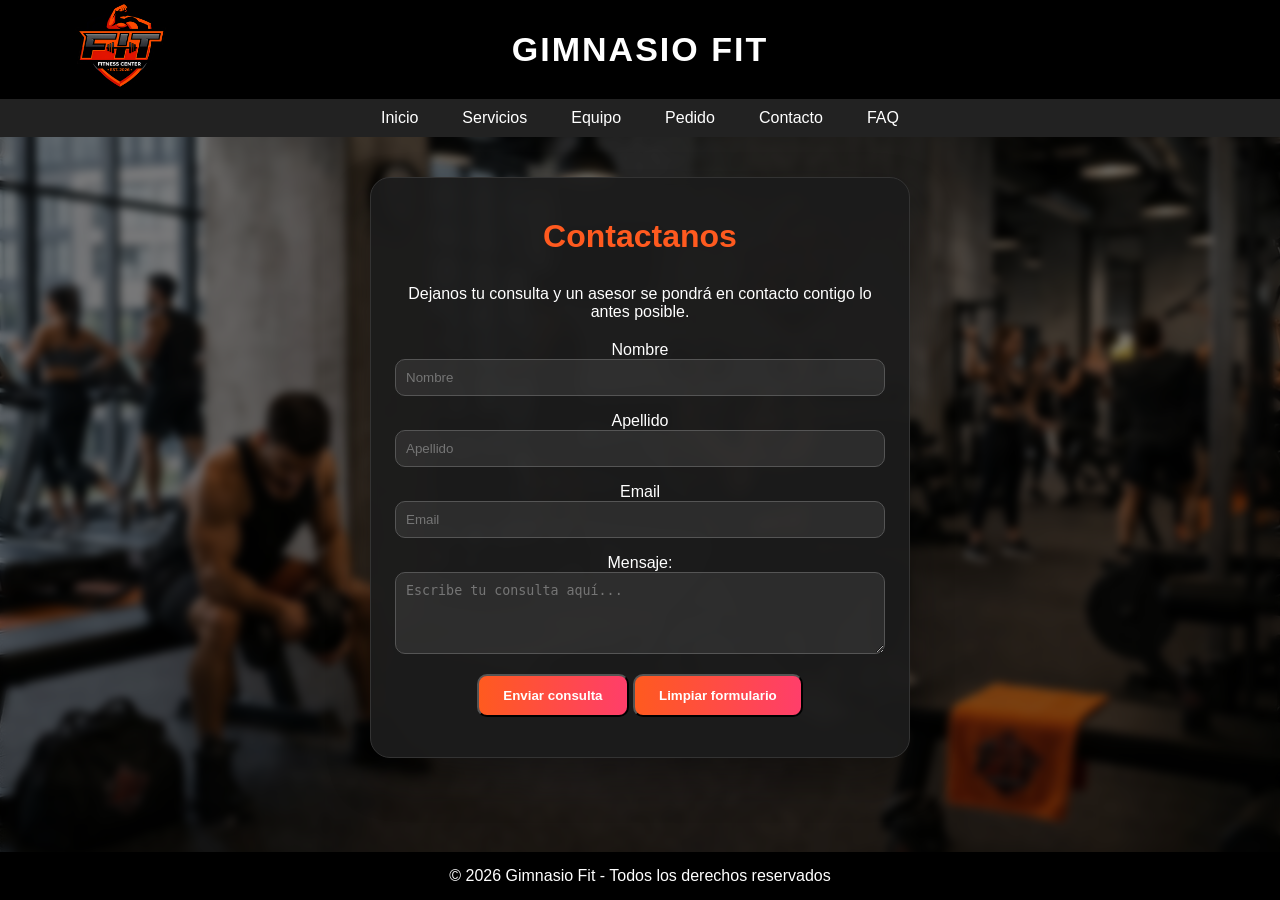
==== pages/contacto.html @ dea10803 "subo tp1" ====
<!DOCTYPE html>
<html lang="es">
<head>
    <meta charset="UTF-8">
    <title>Contacto - Gimnasio Fit</title>
    <link rel="stylesheet" href="../css/style.css">
</head>
<body>

    <header class="servicio_header">
    <img src="../assets/img/logo.png" alt="Logo Gimnasio Fit" class="servicio_logo">
    <h1>Gimnasio Fit</h1>
</header>

    <nav class="servicio_nav">
        <ul class="servicio_nav_ul">
            <li><a href="../index.html">Inicio</a></li>
            <li><a href="servicios.html">Servicios</a></li>
            <li><a href="equipo.html">Equipo</a></li>
            <li><a href="pedido.html">Pedido</a></li>
            <li><a href="contacto.html">Contacto</a></li>
            <li><a href="faq.html">FAQ</a></li>
        </ul>
    </nav>
    <main class="servicio_main">
        <section class="servicio_section">
            <div class="servicio_contenedor">
                <div class="card">
                    <h2 class="servicio_titulo">Contactanos</h2>
                    <p style="margin-bottom: 20px;"">Dejanos tu consulta y un asesor se pondrá en contacto contigo lo antes posible.</p>

                    <form class="card_container">
                        <div>
                            <label for="nombre">Nombre</label>
                            <input type="text" id="nombre" placeholder="Nombre" name="nombre" required>
                        </div>

                        <div>
                            <label for="apellido">Apellido</label>
                            <input type="text" id="apellido" placeholder="Apellido" name="apellido" required>
                        </div>

                        <div>
                            <label for="email">Email</label>
                            <input type="text" id="email" placeholder="Email" name="email" required>
                        </div>

                        <div>
                            <label for="mensaje">Mensaje:</label>
                            <textarea id="mensaje" placeholder="Escribe tu consulta aquí..." name="mensaje" rows="4" required></textarea>
                        </div>

                        <div>
                            <button type="submit" class="boton-pedido-link">Enviar consulta</button>
                            <button type="reset" class="boton-pedido-link">Limpiar formulario</button>
                        </div>
                    </div>
                </div>
            </form>
        </section>
    </main>

    <footer class="servicio_footer">
        <p>© 2026 Gimnasio Fit - Todos los derechos reservados</p>
    </footer>

</body>
</html>
---- css/style.css ----
/* =========================
    VARIABLES Y RESET
========================= */
:root {
    --color-negro: #000;
    --color-gris-oscuro: #1c1c1c;
    --color-gris: #222;
    --color-acento: #ff5a1f;
}

* {
    margin: 0;
    padding: 0;
    box-sizing: border-box;
}

/* =========================
    BODY Y FONDO
========================= */
body {
    font-family: Arial, sans-serif;
    color: #fff;

    background-image: url("../assets/img/gym-bg.jpeg");
    background-size: cover;
    background-position: center;
    background-attachment: fixed;

    display: flex;
    flex-direction: column;
    min-height: 100vh;
}

/* Capa oscura + blur */
body::before {
    content: "";
    position: fixed;
    width: 100%;
    height: 100%;
    backdrop-filter: blur(4px);
    background-color: rgba(0, 0, 0, 0.5);
    z-index: -1;
}

/* =========================
    HEADER
========================= */
.servicio_header {
    background-color: var(--color-negro);
    padding: 30px;
    text-align: center;
    position: relative;
}

.servicio_logo {
    width: 200px;
    position: absolute;
    left: 20px;
    top: 50%;
    transform: translateY(-50%);
}

.servicio_header h1 {
    font-size: 34px;
    letter-spacing: 2px;
    text-transform: uppercase;
}

/* =========================
    NAVBAR
========================= */
.servicio_nav {
    background-color: var(--color-gris);
}

.servicio_nav_ul {
    display: flex;
    justify-content: center;
    list-style: none;
}

.servicio_nav_ul li {
    margin: 10px;
}

.servicio_nav_ul a {
    color: #fff;
    text-decoration: none;
    padding: 8px 12px;
    transition: 0.3s;
}

.servicio_nav_ul a:hover {
    background-color: var(--color-acento);
}

/* =========================
    MAIN Y SECCIONES
========================= */
.servicio_main {
    flex: 1;
    padding: 40px;
}

.servicio_section {
    text-align: center;
}

.servicio_titulo {
    margin-bottom: 30px;
    color: var(--color-acento);
    font-size: 32px;
    text-align: center;
}

/* =========================
    CONTENEDORES Y CARDS
========================= */
.servicio_contenedor {
    display: flex;
    justify-content: center;
    gap: 20px;
    flex-wrap: wrap;
}

.servicio_card {
    background-color: rgba(28, 28, 28, 0.85);
    border: 1px solid #333;
    border-radius: 10px;
    width: 300px;
    padding: 20px;
    transition: 0.3s;
    backdrop-filter: blur(3px);
}

.servicio_card:hover {
    transform: scale(1.05);
    border-color: var(--color-acento);
}

.servicio_card img {
    width: 100%;
    border-radius: 10px;
}

.servicio_card h3 {
    margin: 15px 0 10px;
}

.servicio_card p {
    font-size: 14px;
    margin-bottom: 15px;
}

.servicio_precio {
    font-weight: bold;
    color: #00ff88;
}

/* =========================
    EQUIPO
========================= */
.equipo {
    display: flex;
    justify-content: center;
    gap: 20px;
    margin-top: 20px;
}

.miembro {
    width: 250px;
    padding: 20px;
    background: rgba(255, 255, 255, 0.05);
    backdrop-filter: blur(10px);
    border: 1px solid rgba(255, 255, 255, 0.2);
    border-radius: 15px;
    transition: 0.3s;
}

.miembro:hover {
    transform: translateY(-10px);
    box-shadow: 0 10px 30px rgba(255, 100, 0, 0.3);
}

.miembro img {
    width: 100%;
    height: 280px;
    object-fit: contain;
    border-radius: 10px;
}

/* =========================
    FORMULARIOS / CARD GRANDE
========================= */
.card {
    background-color: rgba(28, 28, 28, 0.95);
    border: 1px solid #333;
    border-radius: 20px;
    max-width: 540px;
    padding: 40px 24px;
    transition: 0.3s;
    backdrop-filter: blur(5px);
    box-shadow: 0 20px 40px rgba(0, 0, 0, 0.35);
}

.card:hover {
    transform: translateY(-5px);
    border-color: var(--color-acento);
}

.card_title {
    margin-bottom: 25px;
    color: var(--color-acento);
}

.card_container {
    display: flex;
    flex-direction: column;
    gap: 16px;
}

.card_container input,
.card_container select,
.card_container textarea {
    width: 100%;
    padding: 10px;
    border-radius: 10px;
    border: 1px solid #555;
    background-color: rgba(255, 255, 255, 0.08);
    color: #fff;
}

.days_container {
    display: flex;
    flex-wrap: wrap;
    gap: 15px;
    justify-content: center;
}

.days_container div {
    display: flex;
    align-items: center;
    gap: 6px;
}

/* =========================
    BOTONES
========================= */
.boton-pedido-link {
    display: inline-block;
    padding: 12px 24px;
    background-image: linear-gradient(90deg, #ff5a1f, #ff3e6a);
    color: #fff;
    text-decoration: none;
    font-weight: 700;
    border-radius: 10px;
    transition: 0.2s;
}

.boton-pedido-link:hover {
    transform: scale(1.05);
}

/* =========================
    FOOTER
========================= */
.servicio_footer {
    background-color: #000;
    text-align: center;
    padding: 15px;
}

/* =========================
    RESPONSIVE
========================= */
@media (max-width: 880px) {
    .servicio_contenedor,
    .card {
        width: 100%;
    }
}
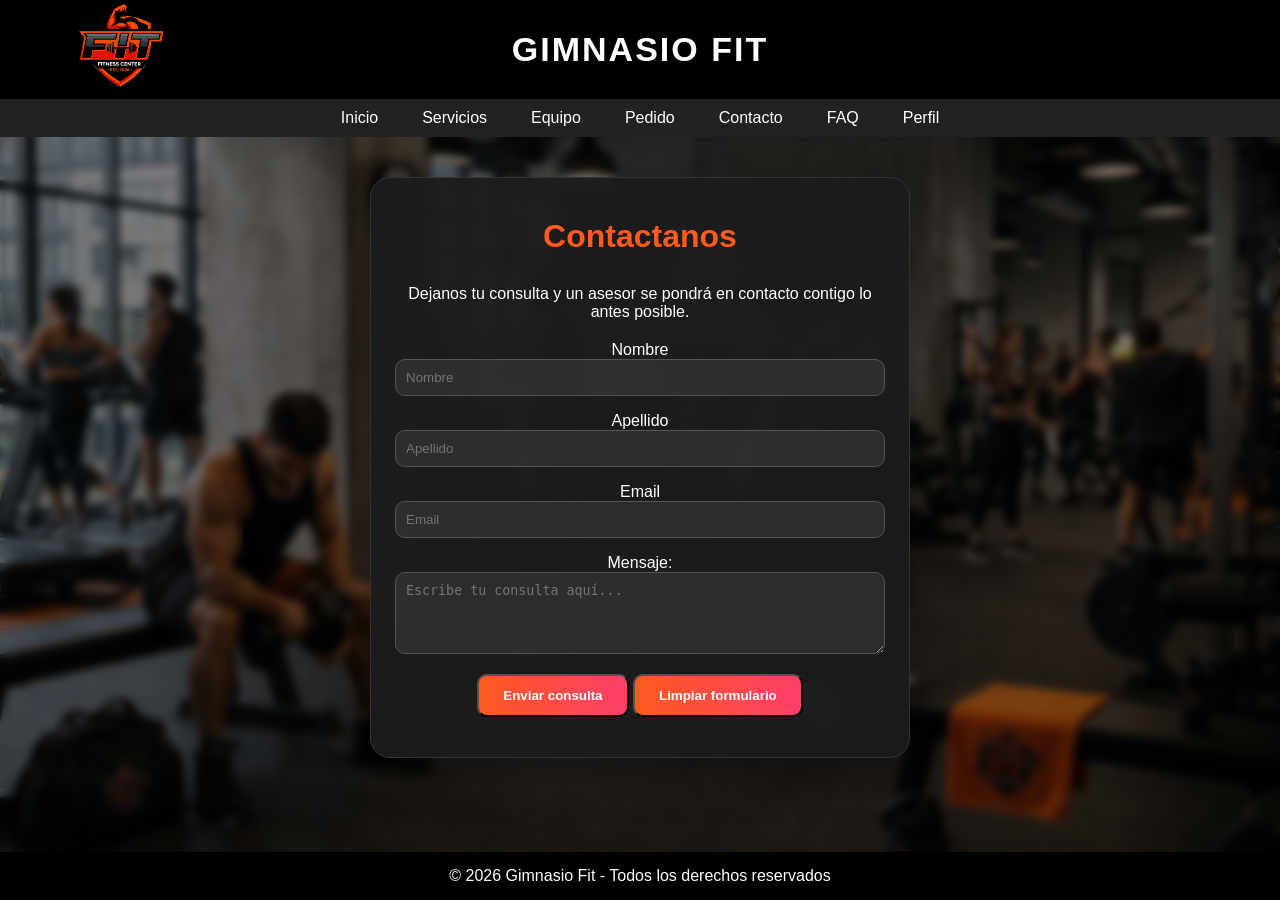
==== commit 8b341d41: "Hice el perfil" ====
--- a/pages/contacto.html
+++ b/pages/contacto.html
@@ -20,6 +20,7 @@
             <li><a href="pedido.html">Pedido</a></li>
             <li><a href="contacto.html">Contacto</a></li>
             <li><a href="faq.html">FAQ</a></li>
+            <li><a href="perfil.html">Perfil</a></li>
         </ul>
     </nav>
     <main class="servicio_main">
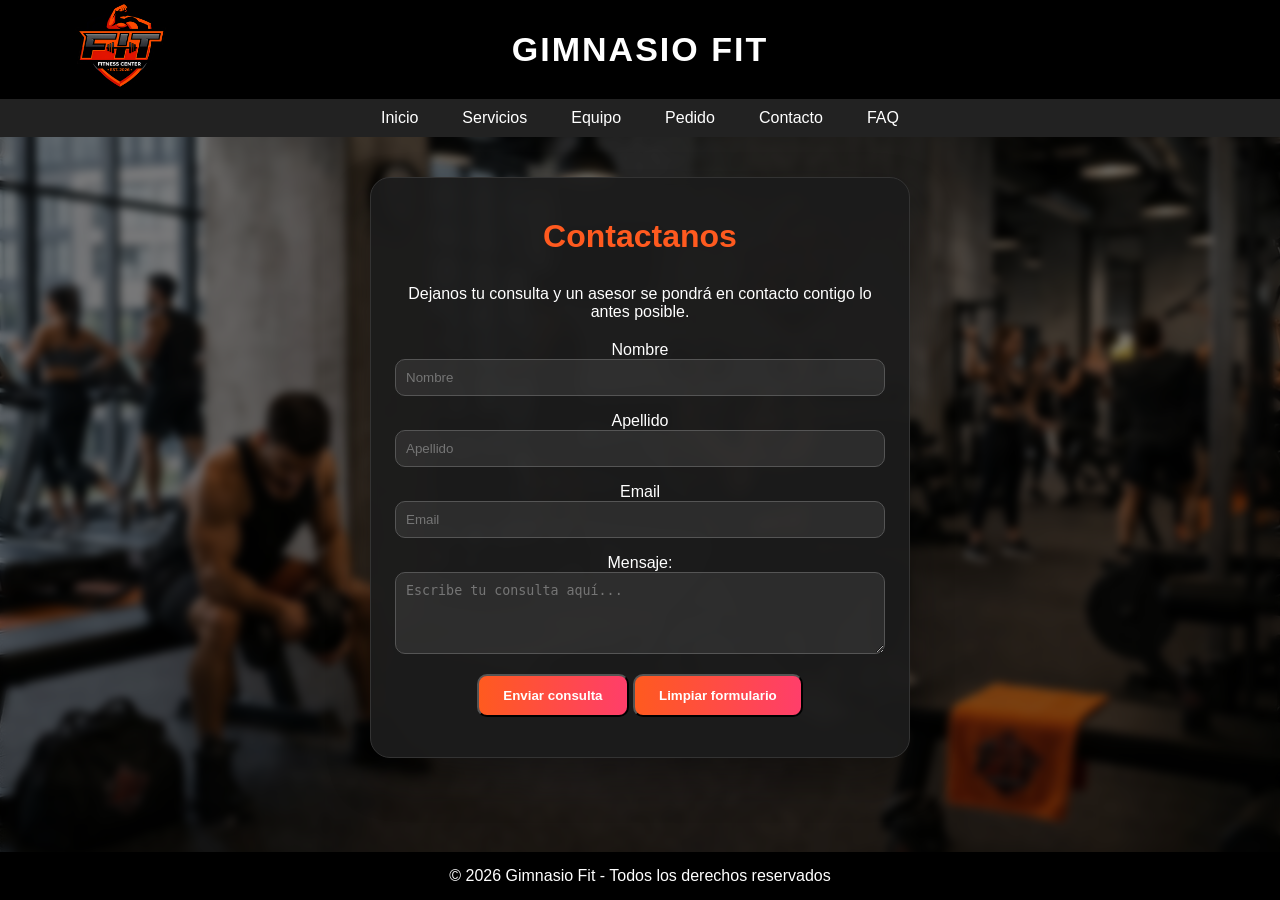
==== commit 5394ac4d: "Restructuracion del codigo, agregado login y register" ====
--- a/pages/contacto.html
+++ b/pages/contacto.html
@@ -1,16 +1,19 @@
 <!DOCTYPE html>
 <html lang="es">
+
 <head>
     <meta charset="UTF-8">
     <title>Contacto - Gimnasio Fit</title>
     <link rel="stylesheet" href="../css/style.css">
+    <link rel="icon" href="../assets/favicon/favicon_logo.png" type="image/png">
 </head>
+
 <body>
 
     <header class="servicio_header">
-    <img src="../assets/img/logo.png" alt="Logo Gimnasio Fit" class="servicio_logo">
-    <h1>Gimnasio Fit</h1>
-</header>
+        <img src="../assets/img/logo.png" alt="Logo Gimnasio Fit" class="servicio_logo">
+        <h1>Gimnasio Fit</h1>
+    </header>
 
     <nav class="servicio_nav">
         <ul class="servicio_nav_ul">
@@ -20,7 +23,6 @@
             <li><a href="pedido.html">Pedido</a></li>
             <li><a href="contacto.html">Contacto</a></li>
             <li><a href="faq.html">FAQ</a></li>
-            <li><a href="perfil.html">Perfil</a></li>
         </ul>
     </nav>
     <main class="servicio_main">
@@ -28,7 +30,8 @@
             <div class="servicio_contenedor">
                 <div class="card">
                     <h2 class="servicio_titulo">Contactanos</h2>
-                    <p style="margin-bottom: 20px;"">Dejanos tu consulta y un asesor se pondrá en contacto contigo lo antes posible.</p>
+                    <p style="margin-bottom: 20px">Dejanos tu consulta y un asesor se pondrá en contacto contigo lo
+                        antes posible.</p>
 
                     <form class="card_container">
                         <div>
@@ -48,15 +51,16 @@
 
                         <div>
                             <label for="mensaje">Mensaje:</label>
-                            <textarea id="mensaje" placeholder="Escribe tu consulta aquí..." name="mensaje" rows="4" required></textarea>
+                            <textarea id="mensaje" placeholder="Escribe tu consulta aquí..." name="mensaje" rows="4"
+                                required></textarea>
                         </div>
 
                         <div>
                             <button type="submit" class="boton-pedido-link">Enviar consulta</button>
                             <button type="reset" class="boton-pedido-link">Limpiar formulario</button>
                         </div>
-                    </div>
                 </div>
+            </div>
             </form>
         </section>
     </main>
@@ -66,4 +70,5 @@
     </footer>
 
 </body>
-</html>
+
+</html>
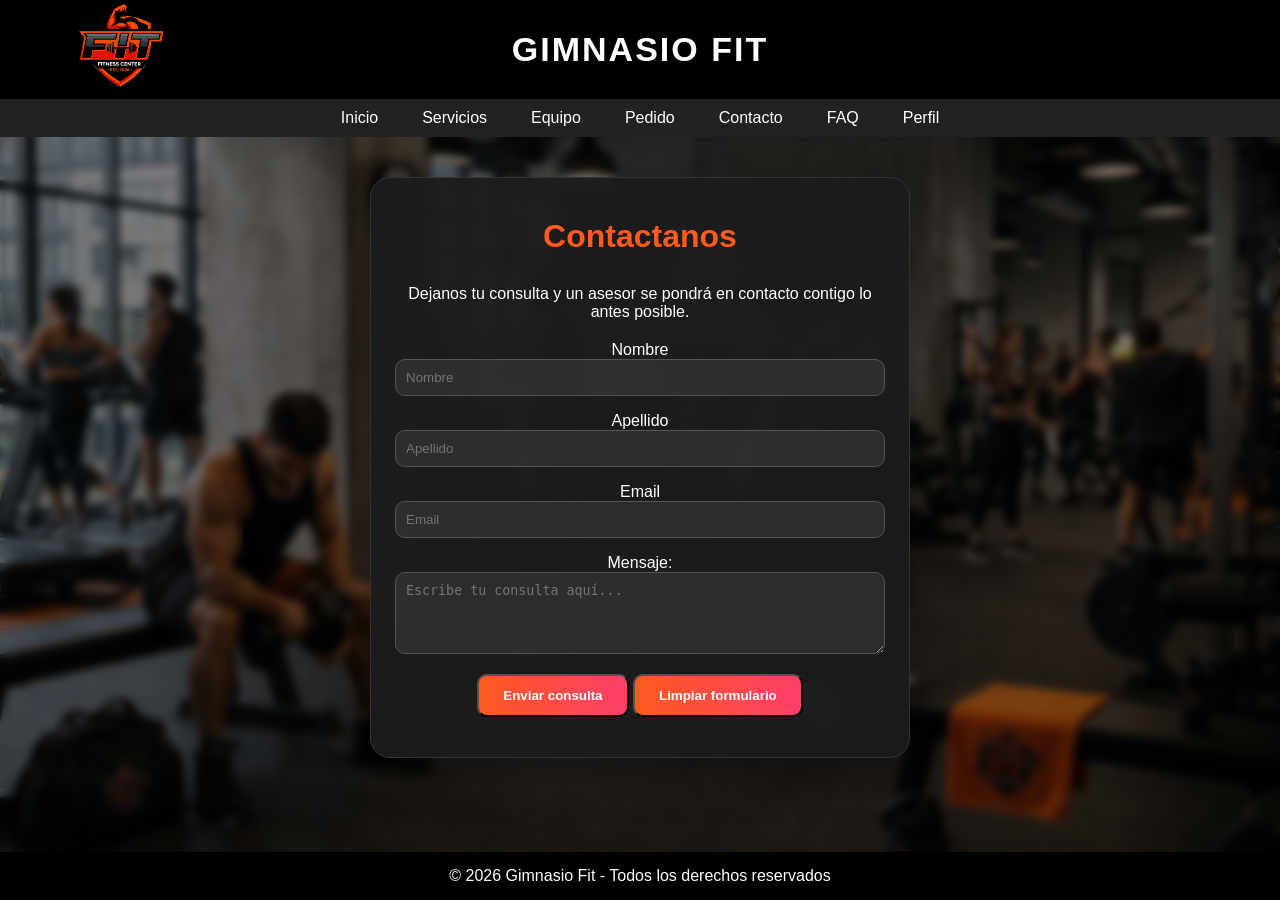
==== commit 5e5c189b: "Merge branch 'dev' into feature/garcia" ====
--- a/pages/contacto.html
+++ b/pages/contacto.html
@@ -23,6 +23,7 @@
             <li><a href="pedido.html">Pedido</a></li>
             <li><a href="contacto.html">Contacto</a></li>
             <li><a href="faq.html">FAQ</a></li>
+            <li><a href="perfil.html">Perfil</a></li>
         </ul>
     </nav>
     <main class="servicio_main">
